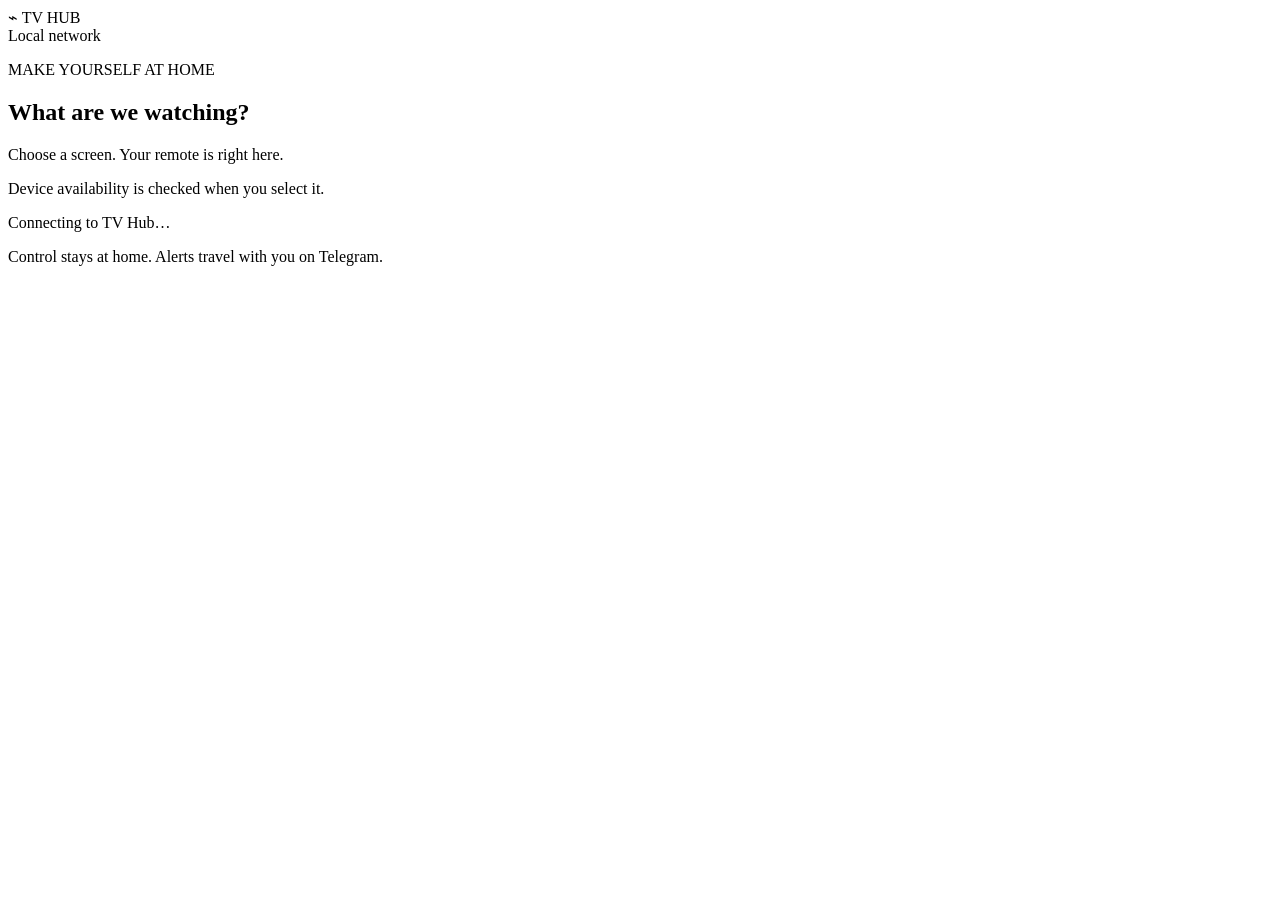
==== web/index.html @ 10c23ba3 "added tv control web app" ====
<!doctype html>
<html lang="en">
<head><meta charset="utf-8"><meta name="viewport" content="width=device-width, initial-scale=1"><title>TV Hub</title><link rel="stylesheet" href="/style.css"><script src="/app.js" defer></script></head>
<body><main>
<header><div class="brand">⌁ <span>TV HUB</span></div><span class="pill">Local network</span></header>
<section id="picker"><p class="eyebrow">MAKE YOURSELF AT HOME</p><h1>What are we watching?</h1><p class="subtitle">Choose a screen. Your remote is right here.</p><div id="devices" class="devices"></div><p class="footnote">Device availability is checked when you select it.</p></section>
<section id="remote" hidden><button id="switch" class="text-button">← Switch device</button><div class="remote-heading"><div><p class="eyebrow">YOUR REMOTE</p><h1 id="device-name"></h1></div><span id="power-state" class="pill"></span></div>
<div class="remote-body"><div class="row"><button data-action="on">◉ <span>Wake</span></button><button data-action="off">☾ <span>Sleep</span></button></div>
<div class="dpad"><button class="up" data-action="navup" aria-label="Up">↑</button><button class="left" data-action="left" aria-label="Left">←</button><button class="ok" data-action="ok">OK</button><button class="right" data-action="right" aria-label="Right">→</button><button class="down" data-action="navdown" aria-label="Down">↓</button></div>
<div class="row"><button data-action="back">↶ <span>Back</span></button><button data-action="home">⌂ <span>Home</span></button><button data-action="playpause">▷ Ⅱ <span>Play / pause</span></button></div>
<div class="divider"></div><p class="eyebrow volume-label">VOLUME</p><div class="row volume"><button data-action="voldown" aria-label="Volume down">−</button><button data-action="mute">Mute</button><button data-action="volup" aria-label="Volume up">+</button></div><button data-action="status" class="text-button refresh">↻ Refresh status</button></div></section>
<p id="feedback" role="status" aria-live="polite">Connecting to TV Hub…</p>
<footer>Control stays at home. <span>Alerts travel with you on Telegram.</span></footer>
</main></body></html>
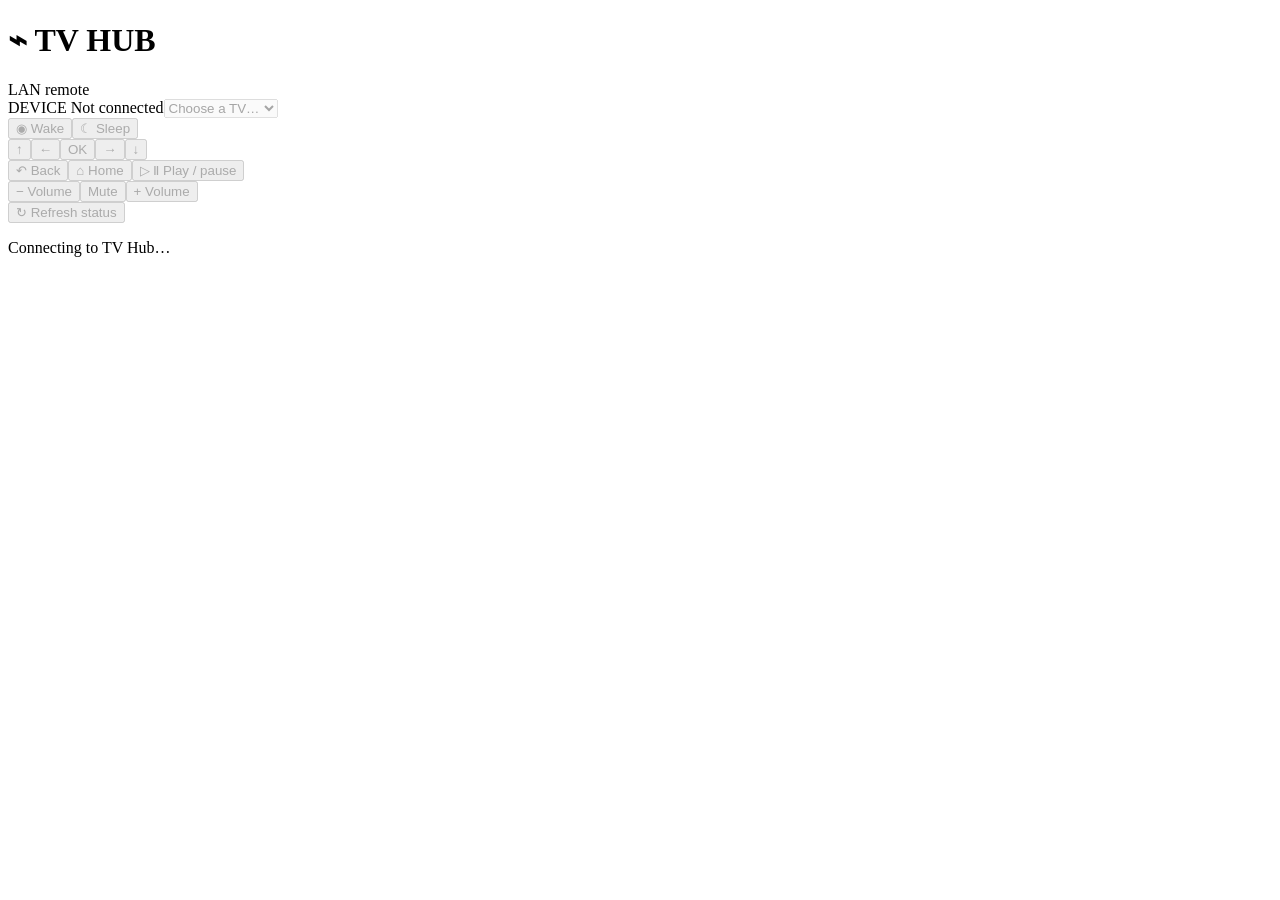
==== commit 0cc70855: "updated web app" ====
--- a/web/index.html
+++ b/web/index.html
@@ -1,14 +1,15 @@
 <!doctype html>
 <html lang="en">
-<head><meta charset="utf-8"><meta name="viewport" content="width=device-width, initial-scale=1"><title>TV Hub</title><link rel="stylesheet" href="/style.css"><script src="/app.js" defer></script></head>
+<head><meta charset="utf-8"><meta name="viewport" content="width=device-width, initial-scale=1, viewport-fit=cover"><meta name="theme-color" content="#111815"><title>TV Hub</title><link rel="stylesheet" href="/style.css"><script src="/app.js" defer></script></head>
 <body><main>
-<header><div class="brand">⌁ <span>TV HUB</span></div><span class="pill">Local network</span></header>
-<section id="picker"><p class="eyebrow">MAKE YOURSELF AT HOME</p><h1>What are we watching?</h1><p class="subtitle">Choose a screen. Your remote is right here.</p><div id="devices" class="devices"></div><p class="footnote">Device availability is checked when you select it.</p></section>
-<section id="remote" hidden><button id="switch" class="text-button">← Switch device</button><div class="remote-heading"><div><p class="eyebrow">YOUR REMOTE</p><h1 id="device-name"></h1></div><span id="power-state" class="pill"></span></div>
-<div class="remote-body"><div class="row"><button data-action="on">◉ <span>Wake</span></button><button data-action="off">☾ <span>Sleep</span></button></div>
-<div class="dpad"><button class="up" data-action="navup" aria-label="Up">↑</button><button class="left" data-action="left" aria-label="Left">←</button><button class="ok" data-action="ok">OK</button><button class="right" data-action="right" aria-label="Right">→</button><button class="down" data-action="navdown" aria-label="Down">↓</button></div>
-<div class="row"><button data-action="back">↶ <span>Back</span></button><button data-action="home">⌂ <span>Home</span></button><button data-action="playpause">▷ Ⅱ <span>Play / pause</span></button></div>
-<div class="divider"></div><p class="eyebrow volume-label">VOLUME</p><div class="row volume"><button data-action="voldown" aria-label="Volume down">−</button><button data-action="mute">Mute</button><button data-action="volup" aria-label="Volume up">+</button></div><button data-action="status" class="text-button refresh">↻ Refresh status</button></div></section>
+<header><h1>⌁ TV HUB</h1><span class="local">LAN remote</span></header>
+<div class="device-bar"><label for="device-select">DEVICE <span id="power-state" role="status">Not connected</span></label><select id="device-select" disabled><option value="">Choose a TV…</option></select></div>
+<section id="remote" aria-label="TV remote">
+<div class="row power"><button data-action="on" disabled>◉ <span>Wake</span></button><button data-action="off" disabled>☾ <span>Sleep</span></button></div>
+<div class="dpad"><button class="up" data-action="navup" aria-label="Up" disabled>↑</button><button class="left" data-action="left" aria-label="Left" disabled>←</button><button class="ok" data-action="ok" disabled>OK</button><button class="right" data-action="right" aria-label="Right" disabled>→</button><button class="down" data-action="navdown" aria-label="Down" disabled>↓</button></div>
+<div class="row navigation"><button data-action="back" disabled>↶ <span>Back</span></button><button data-action="home" disabled>⌂ <span>Home</span></button><button data-action="playpause" disabled>▷ Ⅱ <span>Play / pause</span></button></div>
+<div class="row volume"><button data-action="voldown" aria-label="Volume down" disabled>− <span>Volume</span></button><button data-action="mute" disabled>Mute</button><button data-action="volup" aria-label="Volume up" disabled>+ <span>Volume</span></button></div>
+<button data-action="status" class="refresh" disabled>↻ Refresh status</button>
+</section>
 <p id="feedback" role="status" aria-live="polite">Connecting to TV Hub…</p>
-<footer>Control stays at home. <span>Alerts travel with you on Telegram.</span></footer>
 </main></body></html>
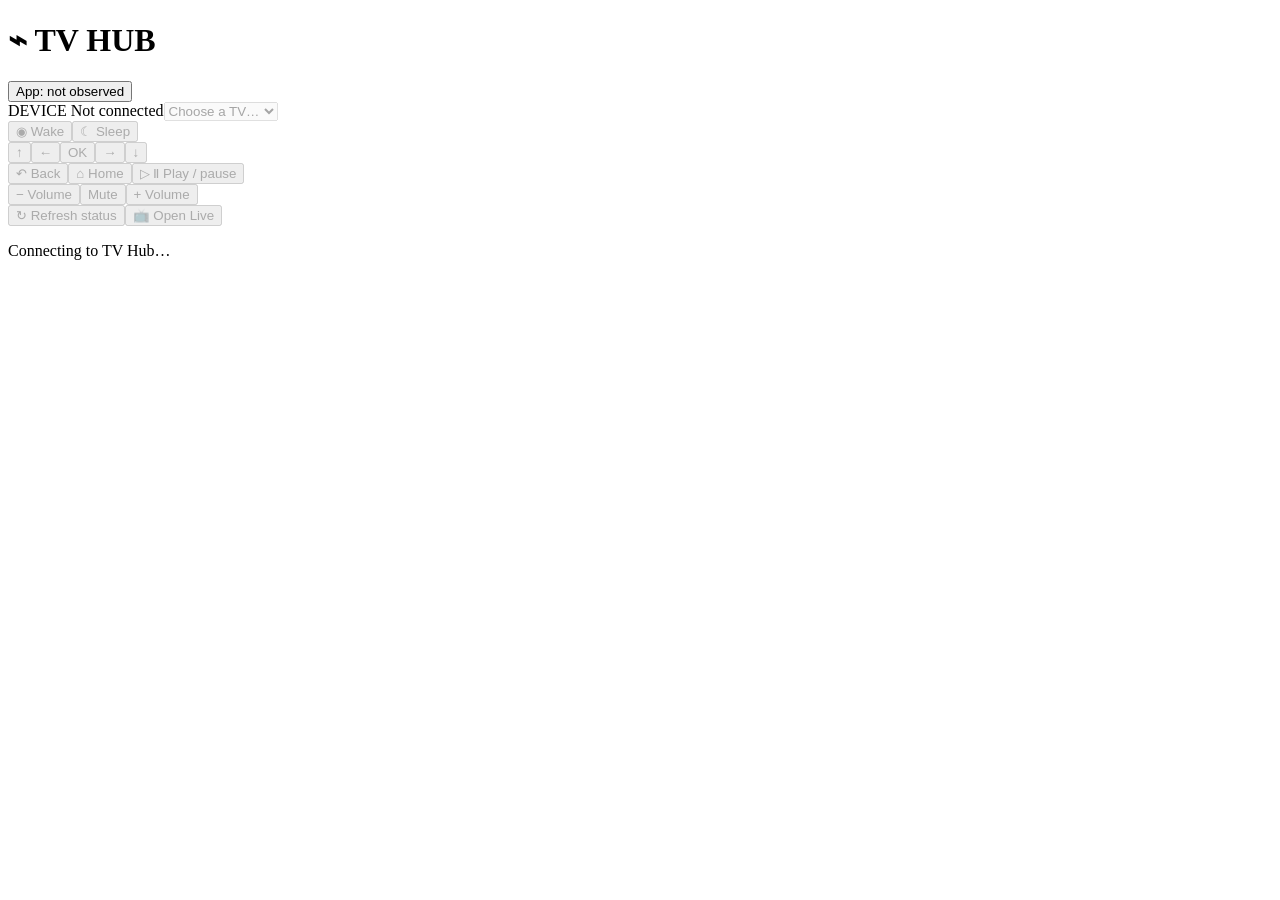
==== commit 185f660f: "added live view" ====
--- a/web/index.html
+++ b/web/index.html
@@ -2,14 +2,14 @@
 <html lang="en">
 <head><meta charset="utf-8"><meta name="viewport" content="width=device-width, initial-scale=1, viewport-fit=cover"><meta name="theme-color" content="#111815"><title>TV Hub</title><link rel="stylesheet" href="/style.css"><script src="/app.js" defer></script></head>
 <body><main>
-<header><h1>⌁ TV HUB</h1><span class="local">LAN remote</span></header>
+<header><h1>⌁ TV HUB</h1><button id="activity-link" class="local" title="Show current app and recent activity">App: not observed</button></header>
 <div class="device-bar"><label for="device-select">DEVICE <span id="power-state" role="status">Not connected</span></label><select id="device-select" disabled><option value="">Choose a TV…</option></select></div>
 <section id="remote" aria-label="TV remote">
 <div class="row power"><button data-action="on" disabled>◉ <span>Wake</span></button><button data-action="off" disabled>☾ <span>Sleep</span></button></div>
 <div class="dpad"><button class="up" data-action="navup" aria-label="Up" disabled>↑</button><button class="left" data-action="left" aria-label="Left" disabled>←</button><button class="ok" data-action="ok" disabled>OK</button><button class="right" data-action="right" aria-label="Right" disabled>→</button><button class="down" data-action="navdown" aria-label="Down" disabled>↓</button></div>
 <div class="row navigation"><button data-action="back" disabled>↶ <span>Back</span></button><button data-action="home" disabled>⌂ <span>Home</span></button><button data-action="playpause" disabled>▷ Ⅱ <span>Play / pause</span></button></div>
 <div class="row volume"><button data-action="voldown" aria-label="Volume down" disabled>− <span>Volume</span></button><button data-action="mute" disabled>Mute</button><button data-action="volup" aria-label="Volume up" disabled>+ <span>Volume</span></button></div>
-<button data-action="status" class="refresh" disabled>↻ Refresh status</button>
+<div class="extras"><button data-action="status" class="refresh" disabled>↻ Refresh status</button><button id="open-live" disabled>📺 Open Live</button></div>
 </section>
 <p id="feedback" role="status" aria-live="polite">Connecting to TV Hub…</p>
-</main></body></html>
+</main><dialog id="activity-dialog"><h2>App activity</h2><p id="activity-current"></p><ol id="activity-history"></ol><button id="close-history">Close</button></dialog></body></html>
